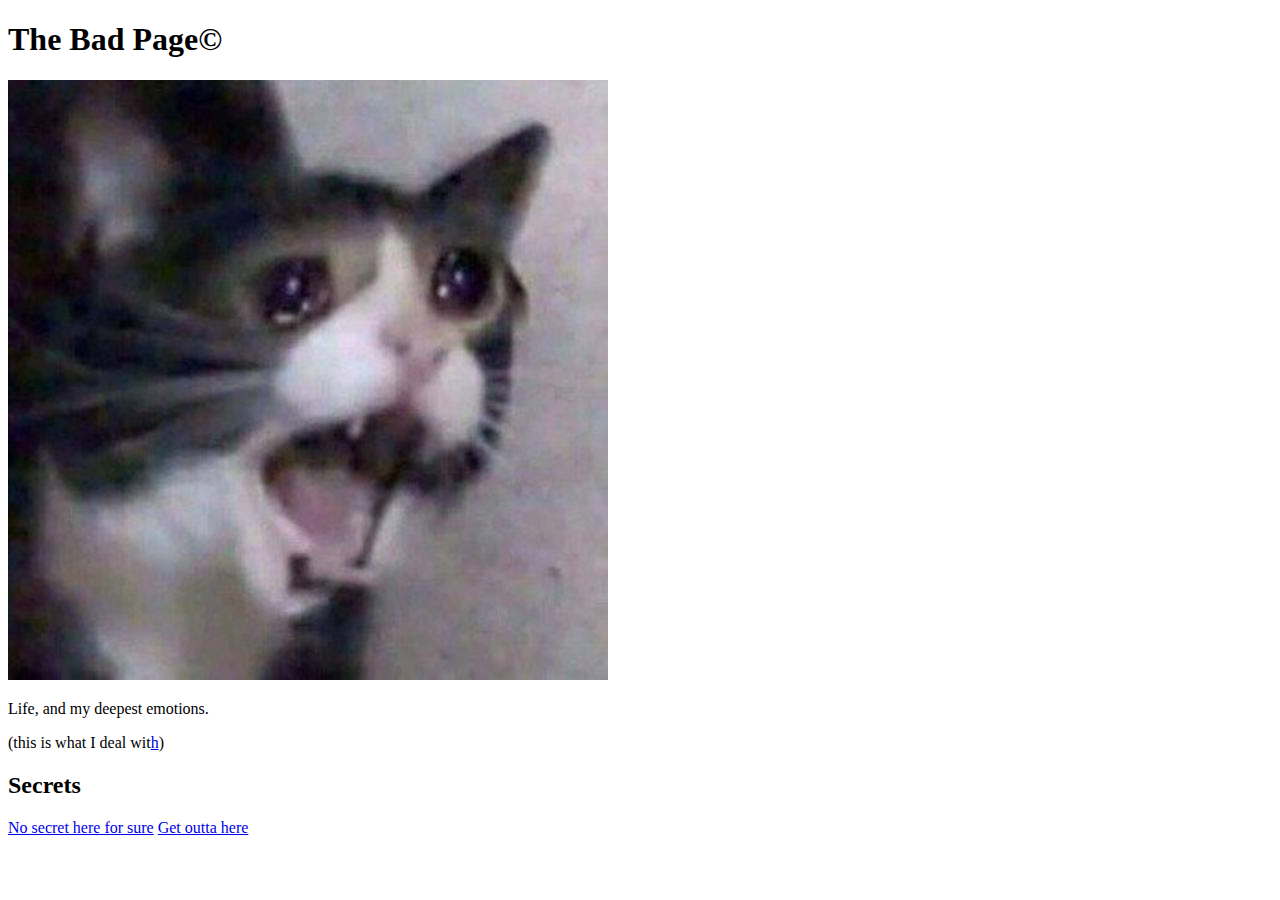
==== index.html @ bf6c8892 "+12 style" ====
<!DOCTYPE html>
<html lang="en-us">
    <head>
        <link rel="stylesheet" type="text/css" hred="../css/style.css" />

        <meta charset="UTF-8" />
        <meta name="viewport" content="width=device-width, initial-scale=1.0" />
        <meta name="keywords" content="HTML, CSS" />
        <meta name="description" content="This will be the subtext of our website when it is searched for">
        <title>The Bad Page</title>
    </head> 
    <body>
        <h1 class="title">The Bad Page&copy;</h1>
        <img src="images/sad cat.jpg" alt="A very sad cat"/>
        <p class="head">Life, and my deepest emotions.</p>
        <p>(this is what I deal wit<a href="#section-css">h</a>)</p>
        
        <h2 id="section-secrets">Secrets</h2>
        <a href="secret.html">No secret here for sure</a>
        <a href="#">Get outta here</a>
    </body>
    <!-- This is what comments look like for some reason -->
</html>
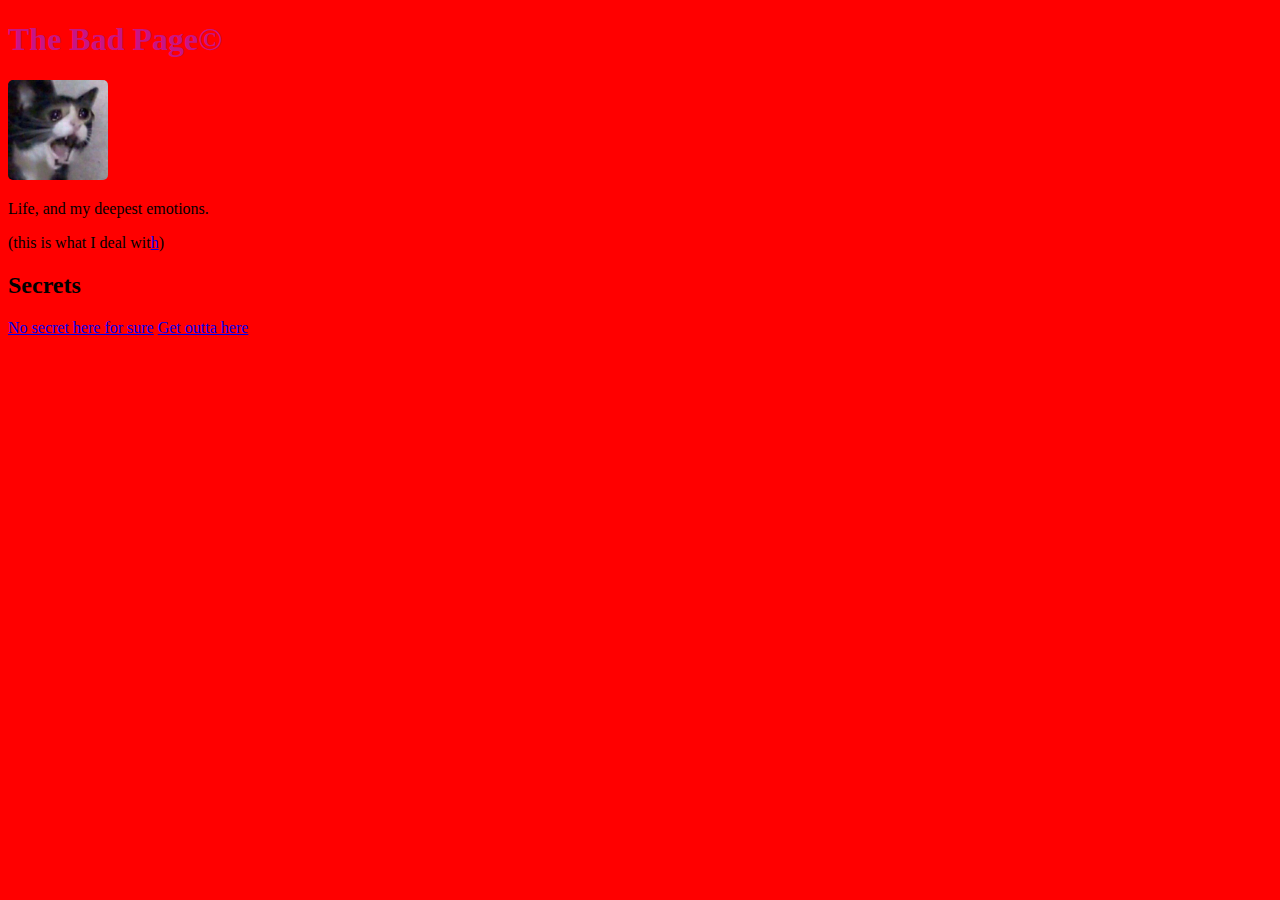
==== commit b55208db: "if this doens't work i might die inside" ====
--- a/index.html
+++ b/index.html
@@ -1,23 +1,25 @@
 <!DOCTYPE html>
 <html lang="en-us">
-    <head>
-        <link rel="stylesheet" type="text/css" hred="../css/style.css" />
+<head>
 
-        <meta charset="UTF-8" />
-        <meta name="viewport" content="width=device-width, initial-scale=1.0" />
-        <meta name="keywords" content="HTML, CSS" />
-        <meta name="description" content="This will be the subtext of our website when it is searched for">
-        <title>The Bad Page</title>
-    </head> 
-    <body>
-        <h1 class="title">The Bad Page&copy;</h1>
-        <img src="images/sad cat.jpg" alt="A very sad cat"/>
-        <p class="head">Life, and my deepest emotions.</p>
-        <p>(this is what I deal wit<a href="#section-css">h</a>)</p>
+    <link rel="stylesheet" type="text/css" href="css/style.css">
+
+    <meta charset="UTF-8" />
+    <meta name="viewport" content="width=device-width, initial-scale=1.0" />
+    <meta name="keywords" content="HTML, CSS" />
+    <meta name="description" content="This will be the subtext of our website when it is searched for" />
+    <title>The Bad Page</title>
+</head> 
+<body>
+    <h1 class="title">The Bad Page&copy;</h1>
+    <img src="images/sad cat.jpg" alt="A very sad cat"/>
+    <p>Life, and my deepest emotions.</p>
+    <p>(this is what I deal wit<a href="#section-css">h</a>)</p>
         
-        <h2 id="section-secrets">Secrets</h2>
-        <a href="secret.html">No secret here for sure</a>
-        <a href="#">Get outta here</a>
-    </body>
-    <!-- This is what comments look like for some reason -->
-</html>+    <h2 id="section-secrets">Secrets</h2>
+    <a href="secret.html">No secret here for sure</a>
+    <a href="#">Get outta here</a>
+</body>
+<!-- This is what comments look like for some reason -->
+</html>
+
--- a/css/style.css
+++ b/css/style.css
@@ -0,0 +1,15 @@
+body {
+    background: red;
+}
+
+img {
+    width: 100px;
+    border-radius: 5px;
+    margin-right: 10px;
+}
+
+.title {
+    font-weight: bold;
+    color: mediumvioletred;
+}
+
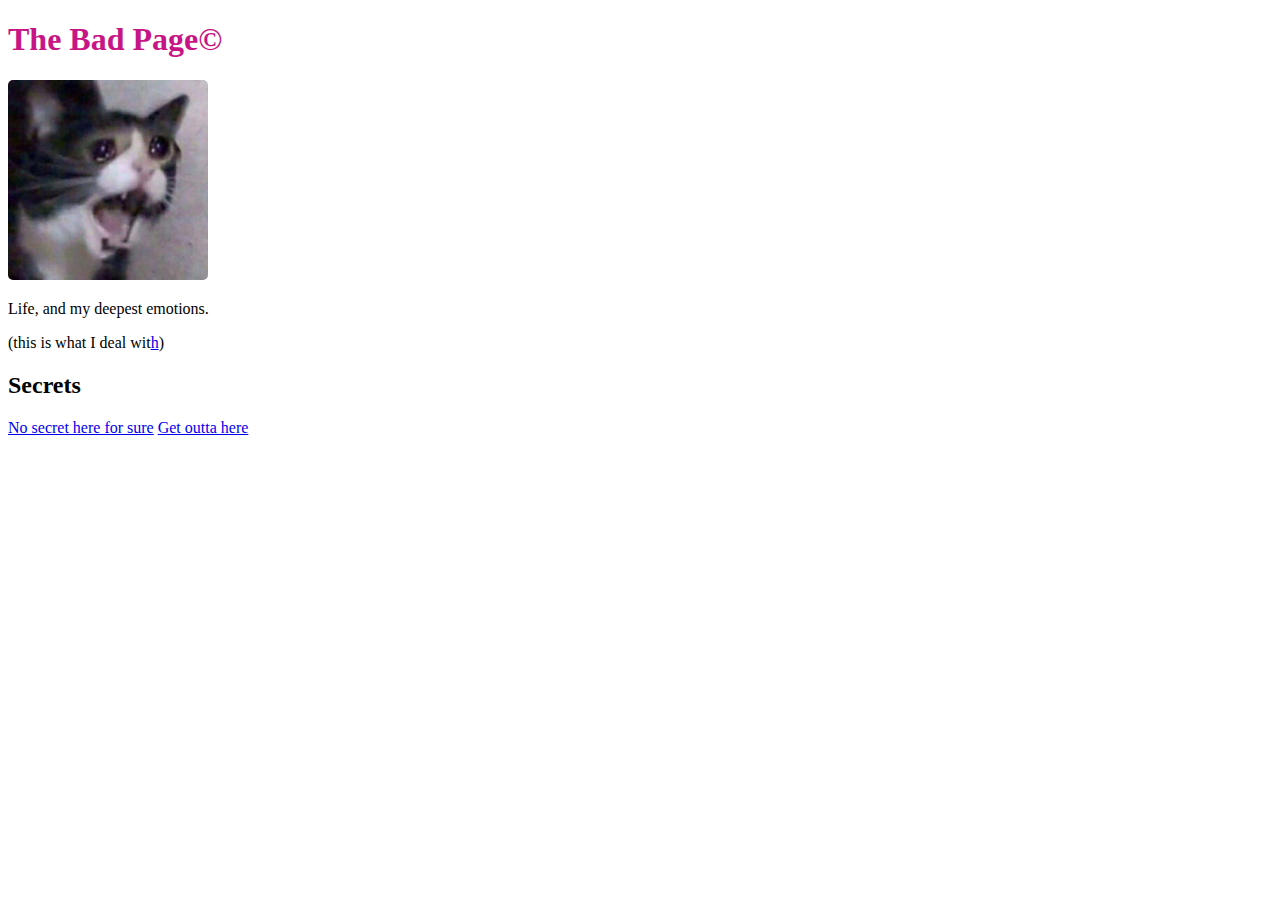
==== commit 1c1a2cad: "Current" ====
--- a/index.html
+++ b/index.html
@@ -1,7 +1,6 @@
 <!DOCTYPE html>
 <html lang="en-us">
 <head>
-
     <link rel="stylesheet" type="text/css" href="css/style.css">
 
     <meta charset="UTF-8" />
@@ -19,6 +18,9 @@
     <h2 id="section-secrets">Secrets</h2>
     <a href="secret.html">No secret here for sure</a>
     <a href="#">Get outta here</a>
+    <script>
+    </script>
+        
 </body>
 <!-- This is what comments look like for some reason -->
 </html>
--- a/css/style.css
+++ b/css/style.css
@@ -1,9 +1,5 @@
-body {
-    background: red;
-}
-
 img {
-    width: 100px;
+    width: 200px;
     border-radius: 5px;
     margin-right: 10px;
 }
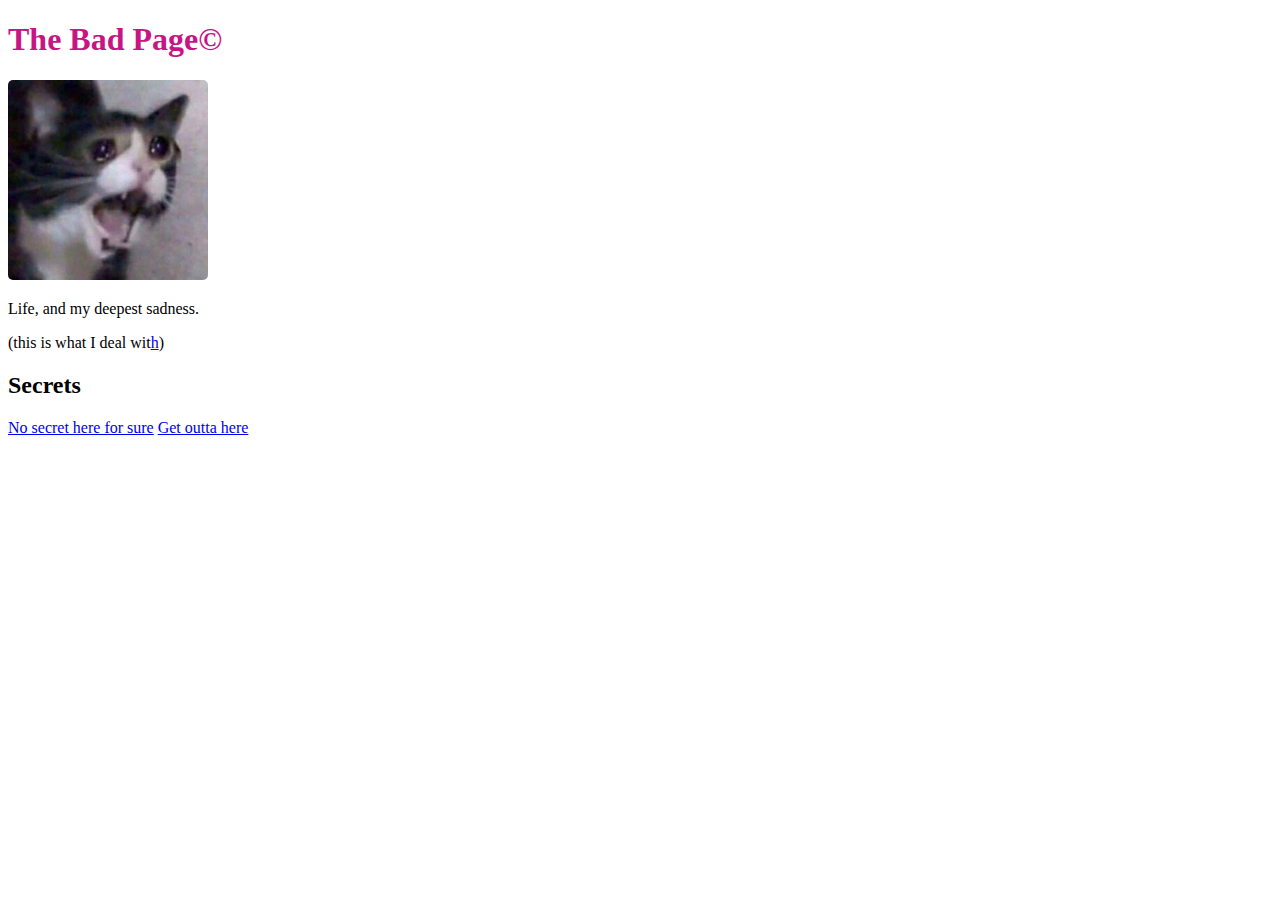
==== commit a91e4652: "Course" ====
--- a/index.html
+++ b/index.html
@@ -12,7 +12,7 @@
 <body>
     <h1 class="title">The Bad Page&copy;</h1>
     <img src="images/sad cat.jpg" alt="A very sad cat"/>
-    <p>Life, and my deepest emotions.</p>
+    <p>Life, and my deepest sadness.</p>
     <p>(this is what I deal wit<a href="#section-css">h</a>)</p>
         
     <h2 id="section-secrets">Secrets</h2>
